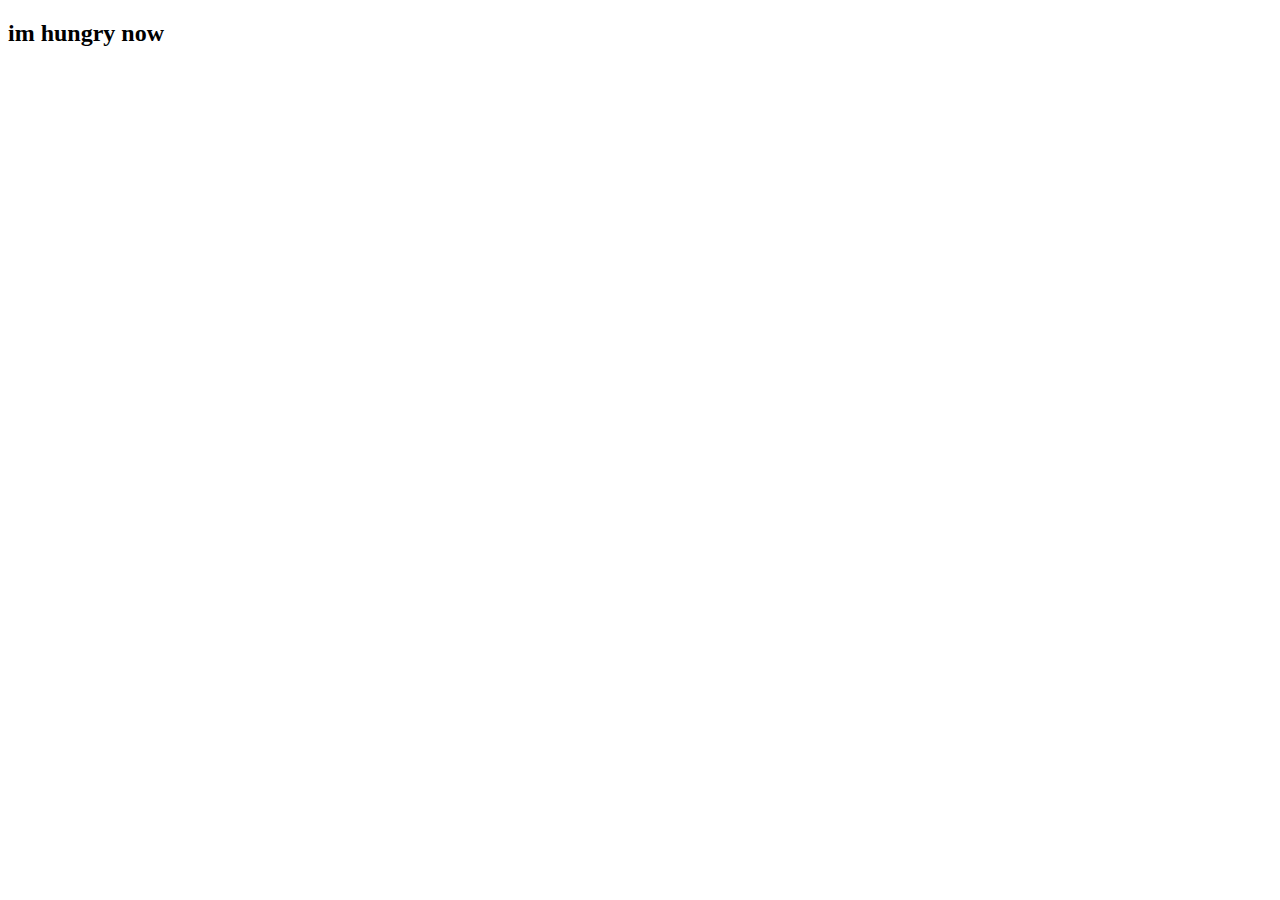
==== index.html @ bacafbb7 "index.html" ====
<!DOCTYPE html>
<html lang="en">
<head>
  <meta charset="UTF-8">
  <meta name="viewport" content="width=device-width, initial-scale=1.0">
  <title>Document</title>
</head>
<body>
  <h2>
    im hungry now
  </h2>
</body>
</html>
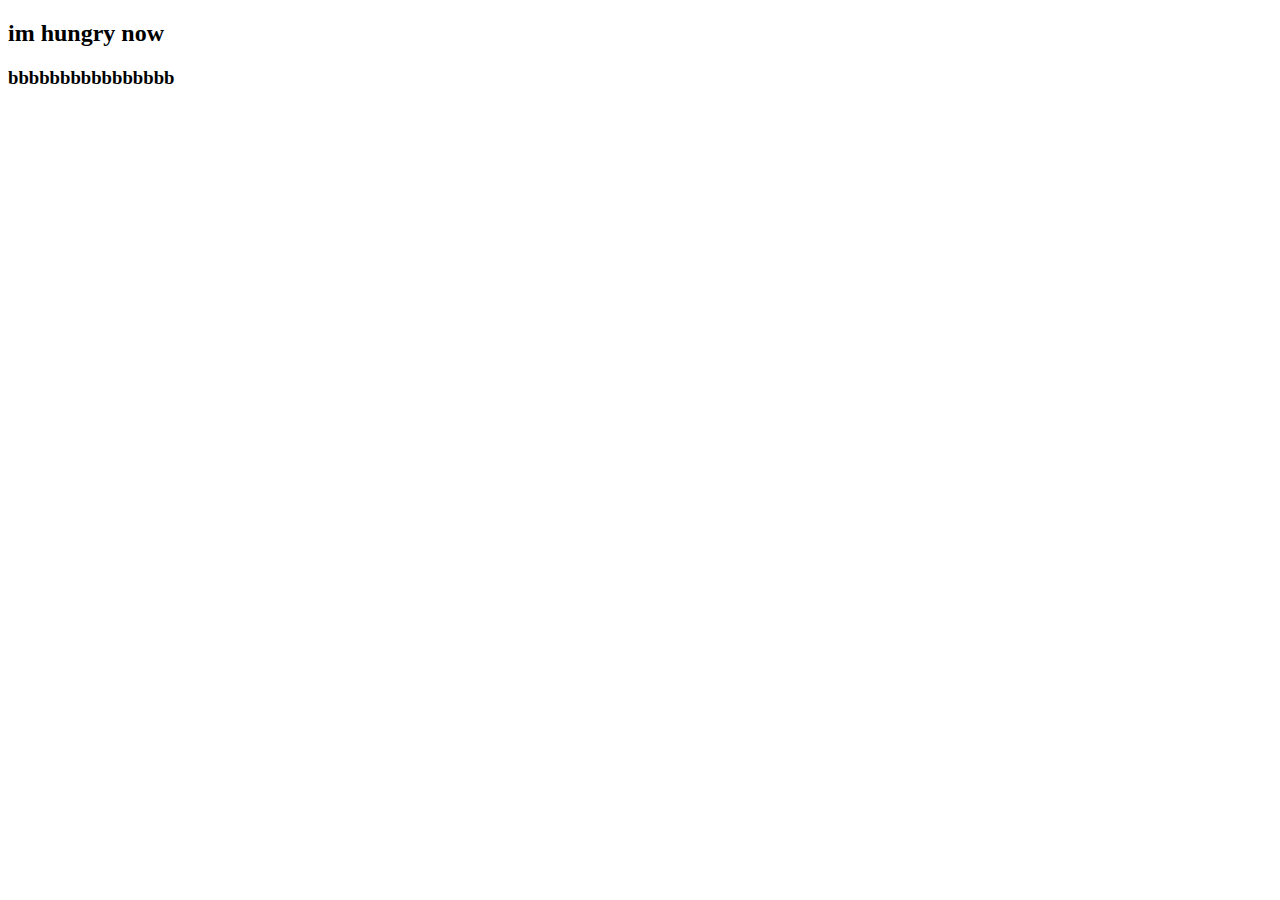
==== commit b82c12f0: "test" ====
--- a/index.html
+++ b/index.html
@@ -8,6 +8,8 @@
 <body>
   <h2>
     im hungry now
+    
   </h2>
+  <h3>bbbbbbbbbbbbbbbb</h3>
 </body>
 </html>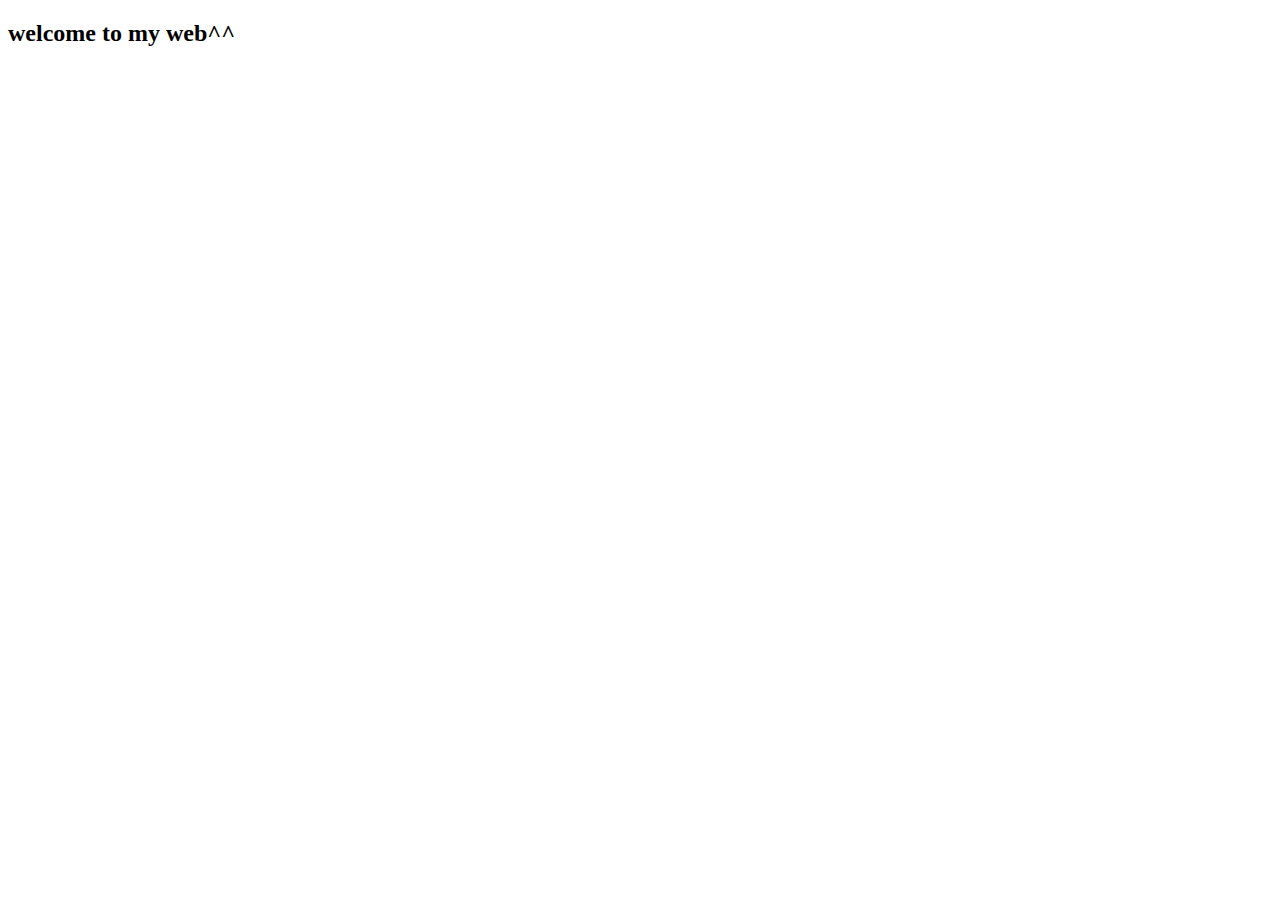
==== commit 2e03dd78: "1111 commit" ====
--- a/index.html
+++ b/index.html
@@ -7,9 +7,9 @@
 </head>
 <body>
   <h2>
-    im hungry now
+    welcome to my web^^
     
   </h2>
-  <h3>bbbbbbbbbbbbbbbb</h3>
+  <h3></h3>
 </body>
 </html>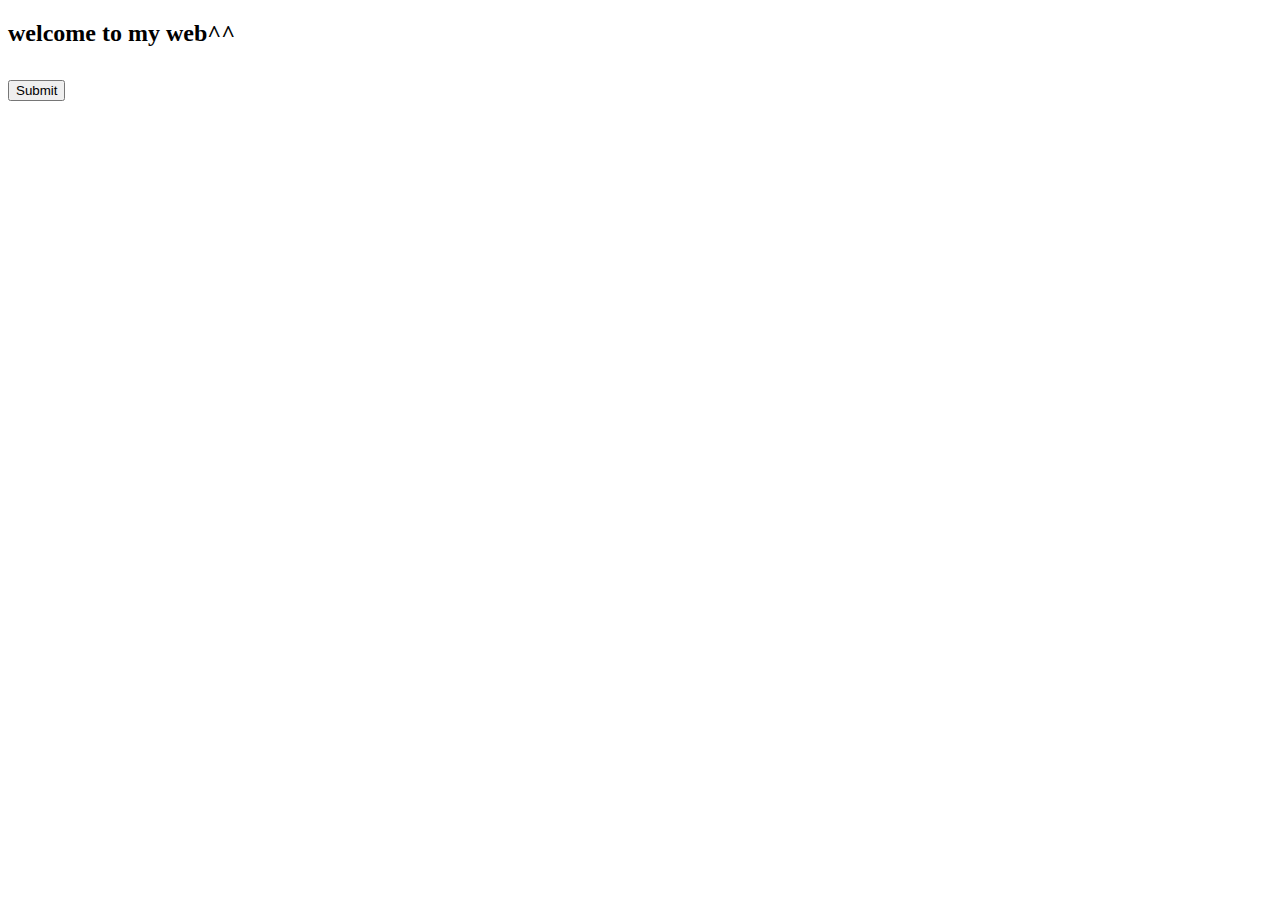
==== commit d2c8d22e: "test 我是機器人驗證" ====
--- a/index.html
+++ b/index.html
@@ -4,12 +4,47 @@
   <meta charset="UTF-8">
   <meta name="viewport" content="width=device-width, initial-scale=1.0">
   <title>Document</title>
+  <script src="https://www.google.com/recaptcha/api.js" async defer></script>
 </head>
 <body>
   <h2>
     welcome to my web^^
-    
+    <div
+        class="g-recaptcha"
+        data-sitekey="6LdNZ2ccAAAAABkP0psFZ47zqlUSjkFRlYgIuEuM"
+        data-callback="verify"
+    >
+    </div>
+    <br/>
+    <input type="submit" value="Submit">
   </h2>
   <h3></h3>
 </body>
+<script>
+  function verify() {
+    var formData = new FormData();
+    formData.append('token', token);
+        
+    // Google Apps Script 部署為網路應用程式後取得的 URL
+    var uriGAS = "https://script.google.com/macros/s/AKfycbxJOgOXrxs08GlO3vNxCE69BC2zjtmWeAjlOfGp7HqSWezkzbp80mis8UmLCBkqR-gA/exec";
+        
+    fetch(uriGAS, {
+        method: "POST",
+        body: formData
+    })
+        .then(response => response.json())
+        .then(result => {
+        if(result.success) {
+            // 後端驗證成功，success 會是 true
+            // 這邊寫驗證成功後要做的事
+        } else {
+            // success 為 false 時，代表驗證失敗，error-codes 會告知原因
+            window.alert(result['error-codes'][0])
+        }
+        })
+        .catch(err => {
+            window.alert(err)
+        })
+}
+</script>
 </html>